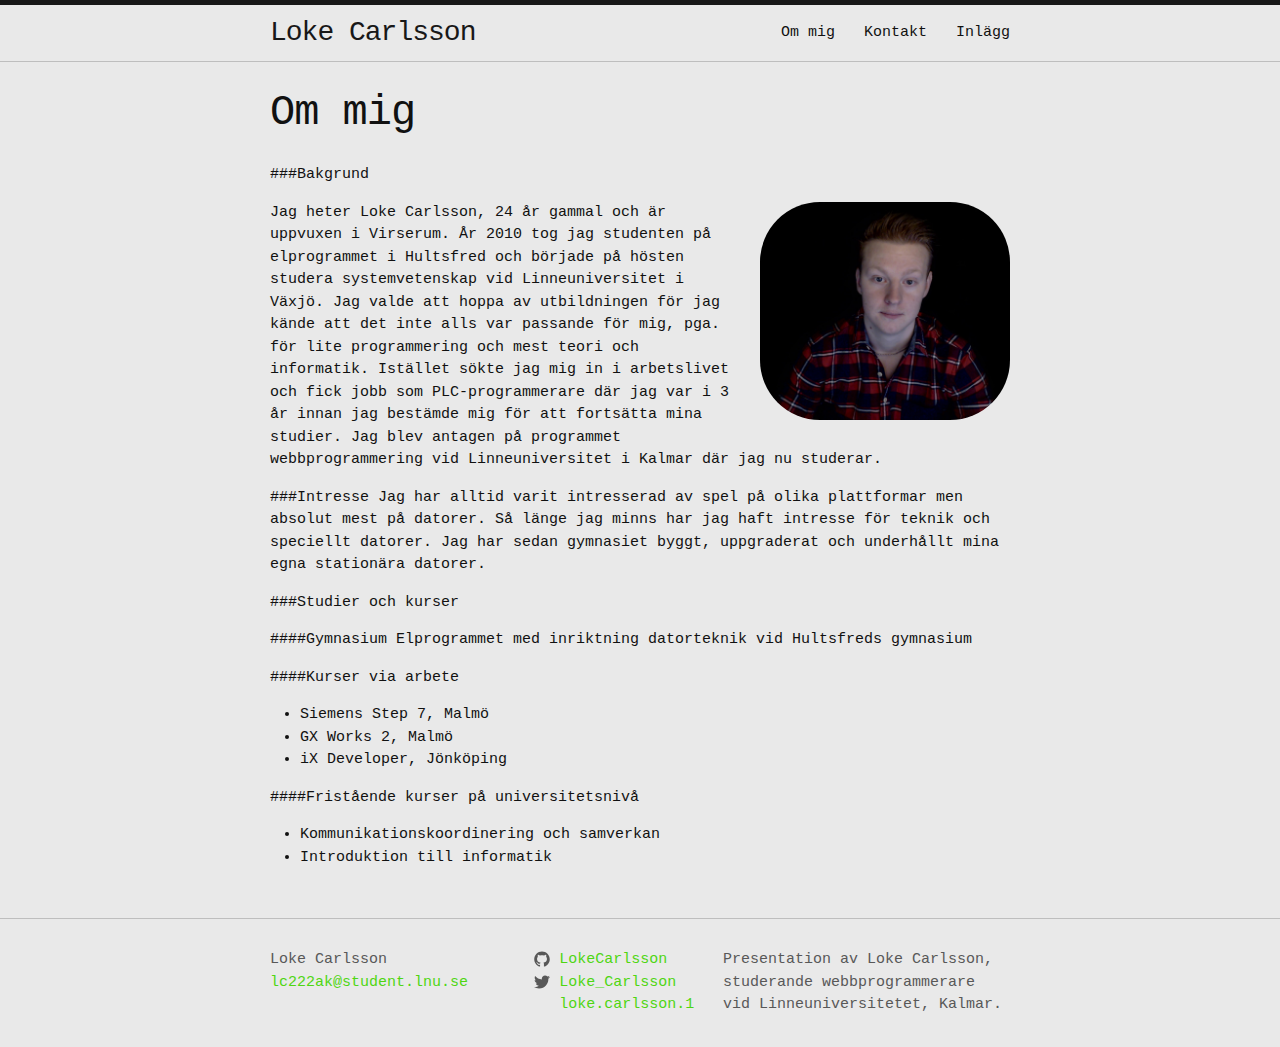
==== about/index.html @ 9b5ac3f1 "Deploy from Forestry.io" ====
<!DOCTYPE html>
<html>

  <head>
    <meta charset="utf-8">
    <meta name="viewport" content="width=device-width initial-scale=1" />
    <meta http-equiv="X-UA-Compatible" content="IE=edge">

    <title>Om mig</title>
    <meta name="description" content="Presentation av Loke Carlsson, studerande webbprogrammerare vid Linneuniversitetet, Kalmar.
">

    <link rel="stylesheet" href="/css/main.css">
    <link rel="canonical" href="http://yourdomain.com/about/">

    <meta property="og:title" content="Loke Carlsson"/>
    <meta property="og:url" content="http://lokecarlsson.github.io"/>
	<meta property="og:type" content="blog"/>
    <meta property="og:image" content="/pics/Loke.jpg"/>
    
</head>

  <body>

    <header class="site-header">

  <div class="wrapper">

    <a class="site-title" href="/">Loke Carlsson</a>

    <nav class="site-nav">
      <a href="#" class="menu-icon">
          <img src="/pics/hamburger.png" alt="Logo" id="logo"/>
      </a>

      <div class="trigger">
        
          
          <a class="page-link" href="/about/">Om mig</a>
          
        
          
        
          
          <a class="page-link" href="/contact/">Kontakt</a>
          
        
          
        
          
        
          
        
          
          <a class="page-link" href="/posts/">Inlägg</a>
          
        
      </div>
    </nav>

  </div>

</header>


    <div class="page-content">
      <div class="wrapper">
        <div class="post">

  <header class="post-header">
    <h1 class="post-title">Om mig</h1>
  </header>

  <article class="post-content">
    <p>###Bakgrund</p>

<p><img src="../pics/Loke.jpg" alt="Loke" class="picture" /></p>

<p>Jag heter Loke Carlsson, 24 år gammal och är uppvuxen i Virserum. År 2010 tog jag studenten på elprogrammet i Hultsfred och började på hösten studera systemvetenskap vid Linneuniversitet i Växjö. Jag valde att hoppa av utbildningen för jag kände att det inte alls var passande för mig, pga. för lite programmering och mest teori och informatik. Istället sökte jag mig in i arbetslivet och fick jobb som PLC-programmerare där jag var i 3 år innan jag bestämde mig för att fortsätta mina studier. Jag blev antagen på programmet webbprogrammering vid Linneuniversitet i Kalmar där jag nu studerar.</p>

<p>###Intresse
Jag har alltid varit intresserad av spel på olika plattformar men absolut mest på datorer. Så länge jag minns har jag haft intresse för teknik och speciellt datorer. Jag har sedan gymnasiet byggt, uppgraderat och underhållt mina egna stationära datorer.</p>

<p>###Studier och kurser</p>

<p>####Gymnasium
Elprogrammet med inriktning datorteknik vid Hultsfreds gymnasium</p>

<p>####Kurser via arbete</p>
<ul>
  <li>Siemens Step 7, Malmö</li>
  <li>GX Works 2, Malmö</li>
  <li>iX Developer, Jönköping</li>
</ul>

<p>####Fristående kurser på universitetsnivå</p>
<ul>
  <li>Kommunikationskoordinering och samverkan</li>
  <li>Introduktion till informatik</li>
</ul>

  </article>

</div>

      </div>
    </div>

    <footer class="site-footer">

  <div class="wrapper">

    <div class="footer-col-wrapper">
      <div class="footer-col  footer-col-1">
        <ul class="contact-list">
          <li>Loke Carlsson</li>
          <li><a href="mailto:lc222ak@student.lnu.se">lc222ak@student.lnu.se</a></li>
        </ul>
      </div>

      <div class="footer-col  footer-col-2">
        <ul class="social-media-list">
          
          <li>
            <a href="https://github.com/LokeCarlsson">
              <span class="icon  icon--github">
                <svg viewBox="0 0 16 16">
                  <path fill="#828282" d="M7.999,0.431c-4.285,0-7.76,3.474-7.76,7.761 c0,3.428,2.223,6.337,5.307,7.363c0.388,0.071,0.53-0.168,0.53-0.374c0-0.184-0.007-0.672-0.01-1.32 c-2.159,0.469-2.614-1.04-2.614-1.04c-0.353-0.896-0.862-1.135-0.862-1.135c-0.705-0.481,0.053-0.472,0.053-0.472 c0.779,0.055,1.189,0.8,1.189,0.8c0.692,1.186,1.816,0.843,2.258,0.645c0.071-0.502,0.271-0.843,0.493-1.037 C4.86,11.425,3.049,10.76,3.049,7.786c0-0.847,0.302-1.54,0.799-2.082C3.768,5.507,3.501,4.718,3.924,3.65 c0,0,0.652-0.209,2.134,0.796C6.677,4.273,7.34,4.187,8,4.184c0.659,0.003,1.323,0.089,1.943,0.261 c1.482-1.004,2.132-0.796,2.132-0.796c0.423,1.068,0.157,1.857,0.077,2.054c0.497,0.542,0.798,1.235,0.798,2.082 c0,2.981-1.814,3.637-3.543,3.829c0.279,0.24,0.527,0.713,0.527,1.437c0,1.037-0.01,1.874-0.01,2.129 c0,0.208,0.14,0.449,0.534,0.373c3.081-1.028,5.302-3.935,5.302-7.362C15.76,3.906,12.285,0.431,7.999,0.431z"/>
                </svg>
              </span>

              <span class="username">LokeCarlsson</span>
            </a>
          </li>
          

          
          <li>
            <a href="https://twitter.com/Loke_Carlsson">
              <span class="icon  icon--twitter">
                <svg viewBox="0 0 16 16">
                  <path fill="#828282" d="M15.969,3.058c-0.586,0.26-1.217,0.436-1.878,0.515c0.675-0.405,1.194-1.045,1.438-1.809
                  c-0.632,0.375-1.332,0.647-2.076,0.793c-0.596-0.636-1.446-1.033-2.387-1.033c-1.806,0-3.27,1.464-3.27,3.27 c0,0.256,0.029,0.506,0.085,0.745C5.163,5.404,2.753,4.102,1.14,2.124C0.859,2.607,0.698,3.168,0.698,3.767 c0,1.134,0.577,2.135,1.455,2.722C1.616,6.472,1.112,6.325,0.671,6.08c0,0.014,0,0.027,0,0.041c0,1.584,1.127,2.906,2.623,3.206 C3.02,9.402,2.731,9.442,2.433,9.442c-0.211,0-0.416-0.021-0.615-0.059c0.416,1.299,1.624,2.245,3.055,2.271 c-1.119,0.877-2.529,1.4-4.061,1.4c-0.264,0-0.524-0.015-0.78-0.046c1.447,0.928,3.166,1.469,5.013,1.469 c6.015,0,9.304-4.983,9.304-9.304c0-0.142-0.003-0.283-0.009-0.423C14.976,4.29,15.531,3.714,15.969,3.058z"/>
                </svg>
              </span>

              <span class="username">Loke_Carlsson</span>
            </a>
          </li>
          

          
          <li>
            <a href="https://facebook.com/loke.carlsson.1">
              <span class="icon  icon--facebook">
                <svg viewBox="0 0 16 16">
                  <path fill="#828282" d="M223.22,71.227c16.066-15.298,38.918-20.465,60.475-21.109c22.799-0.205,45.589-0.081,68.388-0.072
        c0.09,24.051,0.098,48.111-0.009,72.161c-14.734-0.026-29.478,0.036-44.212-0.026c-9.343-0.582-18.937,6.5-20.635,15.762
        c-0.224,16.093-0.081,32.195-0.072,48.289c21.61,0.089,43.22-0.027,64.829,0.054c-1.582,23.281-4.47,46.456-7.858,69.541
        c-19.088,0.179-38.187-0.018-57.274,0.099c-0.17,68.665,0.089,137.33-0.134,205.995c-28.352,0.116-56.721-0.054-85.072,0.08
        c-0.537-68.674,0.044-137.383-0.295-206.066c-13.832-0.144-27.672,0.099-41.503-0.116c0.053-23.085,0.018-46.169,0.026-69.246
        c13.822-0.169,27.654,0.036,41.477-0.098c0.42-22.442-0.421-44.91,0.438-67.333C203.175,101.384,209.943,83.493,223.22,71.227z"/>
                </svg>
              </span>

              <span class="username">loke.carlsson.1</span>
            </a>
          </li>
          
        </ul>
      </div>

      <div class="footer-col  footer-col-3">
        <p class="text">Presentation av Loke Carlsson, studerande webbprogrammerare vid Linneuniversitetet, Kalmar.
</p>
      </div>
    </div>
  </div>

</footer>


  </body>

</html>
---- css/main.css ----
/**
 * Reset some basic elements
 */
body, h1, h2, h3, h4, h5, h6,
p, blockquote, pre, hr,
dl, dd, ol, ul, figure {
  margin: 0;
  padding: 0; }

/**
 * Basic styling
 */
html {
  position: relative;
  min-height: 100%; }

body {
  font-family: "Lucida Console", Monaco, monospace;
  font-size: 15px;
  line-height: 1.5;
  font-weight: 300;
  color: #111;
  background-color: #E9E9E9;
  -webkit-text-size-adjust: 100%;
  margin: 0 0 100px; }

footer {
  position: absolute;
  left: 0;
  bottom: 0;
  height: 50px;
  width: 100%; }

/**
 * Set `margin-bottom` to maintain vertical rhythm
 */
h1, h2, h3, h4, h5, h6,
p, blockquote, pre,
ul, ol, dl, figure,
.highlight {
  margin-bottom: 15px; }

/**
 * Images
 */
img {
  max-width: 100%;
  vertical-align: middle; }

/**
 * Figures
 */
figure > img {
  display: block; }

figcaption {
  font-size: 13.125px; }

/**
 * Lists
 */
ul, ol {
  margin-left: 30px; }

li > ul,
li > ol {
  margin-bottom: 0; }

/**
 * Headings
 */
h1, h2, h3, h4, h5, h6 {
  font-weight: 300; }

/**
 * Links
 */
a {
  color: #4FD612;
  text-decoration: none; }
  a:visited {
    color: #358f0c; }
  a:hover {
    color: #111;
    text-decoration: underline; }

/**
 * Blockquotes
 */
blockquote {
  color: #585858;
  border-left: 4px solid #bebebe;
  padding-left: 15px;
  font-size: 18px;
  letter-spacing: -1px;
  font-style: italic; }
  blockquote > :last-child {
    margin-bottom: 0; }

/**
 * Code formatting
 */
pre,
code {
  font-size: 15px;
  border: 1px solid #bebebe;
  border-radius: 3px;
  background-color: #eef; }

code {
  padding: 1px 5px; }

pre {
  padding: 8px 12px;
  overflow-x: scroll; }
  pre > code {
    border: 0;
    padding-right: 0;
    padding-left: 0; }

/**
 * Wrapper
 */
.wrapper {
  max-width: -webkit-calc(800px - (30px * 2));
  max-width: calc(800px - (30px * 2));
  margin-right: auto;
  margin-left: auto;
  padding-right: 30px;
  padding-left: 30px; }
  @media screen and (max-width: 800px) {
    .wrapper {
      max-width: -webkit-calc(800px - (30px));
      max-width: calc(800px - (30px));
      padding-right: 15px;
      padding-left: 15px; } }

/**
 * Clearfix
 */
.wrapper:after, .footer-col-wrapper:after {
  content: "";
  display: table;
  clear: both; }

/**
 * Icons
 */
.icon > svg {
  display: inline-block;
  width: 16px;
  height: 16px;
  vertical-align: middle; }
  .icon > svg path {
    fill: #585858; }

/**
 * Contact form
 */
.container {
  max-width: 400px;
  width: 100%;
  margin: 40px auto;
  position: relative; }

#contact {
  background: #F9F9F9;
  padding: 20px;
  margin: 20px; }

#contact h3 {
  color: #F96;
  display: block;
  font-size: 30px;
  font-weight: 400; }

#contact h4 {
  margin: 5px 0 15px;
  display: block;
  font-size: 13px; }

fieldset {
  border: medium none !important;
  margin: 0 0 10px;
  min-width: 90%;
  padding: 0;
  width: 95%; }

#contact input[type="text"], #contact input[type="email"], #contact input[type="tel"], #contact input[type="url"], #contact textarea {
  width: 100%;
  border: 1px solid #CCC;
  background: #FFF;
  margin: 0 0 5px;
  padding: 10px; }

#contact input[type="text"]:hover, #contact input[type="email"]:hover, #contact input[type="tel"]:hover, #contact input[type="url"]:hover, #contact textarea:hover {
  -webkit-transition: border-color 0.3s ease-in-out;
  -moz-transition: border-color 0.3s ease-in-out;
  transition: border-color 0.3s ease-in-out;
  border: 1px solid #AAA; }

#contact textarea {
  height: 100px;
  max-width: 100%;
  resize: none; }

#contact button[type="submit"] {
  cursor: pointer;
  width: 100%;
  border: none;
  background: #4FD612;
  color: #FFF;
  margin: 0 0 5px;
  padding: 10px;
  font-size: 15px; }

#contact button[type="submit"]:hover {
  background: #358f0c;
  -webkit-transition: background 0.3s ease-in-out;
  -moz-transition: background 0.3s ease-in-out;
  transition: background-color 0.3s ease-in-out; }

#contact button[type="submit"]:active {
  box-shadow: inset 0 1px 3px rgba(0, 0, 0, 0.5); }

#contact input:focus, #contact textarea:focus {
  outline: 0;
  border: 1px solid #999; }

::-webkit-input-placeholder {
  color: #888; }

:-moz-placeholder {
  color: #888; }

::-moz-placeholder {
  color: #888; }

:-ms-input-placeholder {
  color: #888; }

/**
 * Site header
 */
.site-header {
  border-top: 5px solid #181818;
  border-bottom: 1px solid #bebebe;
  min-height: 56px;
  position: relative; }

.site-title {
  font-size: 28px;
  line-height: 56px;
  letter-spacing: -1px;
  margin-bottom: 0;
  float: left; }
  .site-title, .site-title:visited {
    color: #181818; }

.site-nav {
  float: right;
  line-height: 56px; }
  .site-nav .menu-icon {
    display: none; }
  .site-nav .page-link {
    color: #111;
    line-height: 1.5; }
    .site-nav .page-link:not(:first-child) {
      margin-left: 20px; }
  @media screen and (max-width: 600px) {
    .site-nav {
      position: absolute;
      top: 9px;
      right: 30px;
      background-color: #E9E9E9;
      border: 1px solid #bebebe;
      border-radius: 5px;
      text-align: right; }
      .site-nav .menu-icon {
        display: block;
        float: right;
        width: 36px;
        line-height: 0;
        padding: 3px;
        text-align: center; }
      .site-nav .trigger {
        clear: both;
        display: none; }
      .site-nav:hover .trigger {
        display: block;
        padding-bottom: 5px; }
      .site-nav .page-link {
        display: block;
        padding: 5px 10px; } }

/**
 * Site footer
 */
.site-footer {
  border-top: 1px solid #bebebe;
  padding: 30px 0; }

.footer-heading {
  font-size: 18px;
  margin-bottom: 15px; }

.contact-list,
.social-media-list {
  list-style: none;
  margin-left: 0; }

.footer-col-wrapper {
  font-size: 15px;
  color: #585858;
  margin-left: -15px; }

.footer-col {
  float: left;
  margin-bottom: 15px;
  padding-left: 15px; }

.footer-col-1 {
  width: -webkit-calc(35% - (30px / 2));
  width: calc(35% - (30px / 2)); }

.footer-col-2 {
  width: -webkit-calc(25% - (30px / 2));
  width: calc(25% - (30px / 2)); }

.footer-col-3 {
  width: -webkit-calc(40% - (30px / 2));
  width: calc(40% - (30px / 2)); }

@media screen and (max-width: 800px) {
  .footer-col-1,
  .footer-col-2 {
    width: -webkit-calc(50% - (30px / 2));
    width: calc(50% - (30px / 2)); }

  .footer-col-3 {
    width: -webkit-calc(100% - (30px / 2));
    width: calc(100% - (30px / 2)); } }
@media screen and (max-width: 600px) {
  .footer-col {
    float: none;
    width: -webkit-calc(100% - (30px / 2));
    width: calc(100% - (30px / 2)); } }
#freepik {
  font-size: 10px;
  text-align: center; }

/**
 * Page content
 */
.page-content {
  padding: 30px 0; }

.page-heading {
  font-size: 20px; }

.post-list {
  margin-left: 0;
  list-style: none; }
  .post-list > li {
    margin-bottom: 30px; }

.post-meta {
  font-size: 13.125px;
  color: #585858; }

.post-link {
  display: block;
  font-size: 24px; }

/**
 * Posts
 */
.post-header {
  margin-bottom: 30px; }

.post-title {
  font-size: 42px;
  letter-spacing: -1px;
  line-height: 1; }
  @media screen and (max-width: 800px) {
    .post-title {
      font-size: 36px; } }

.post-content {
  margin-bottom: 30px; }
  .post-content h2 {
    font-size: 32px; }
    @media screen and (max-width: 800px) {
      .post-content h2 {
        font-size: 28px; } }
  .post-content h3 {
    font-size: 26px;
    color: #358f0c; }
    @media screen and (max-width: 800px) {
      .post-content h3 {
        font-size: 22px; } }
  .post-content h4 {
    font-size: 20px;
    color: #4FD612; }
    @media screen and (max-width: 800px) {
      .post-content h4 {
        font-size: 18px; } }

.picture {
  width: 250px;
  border-radius: 60px;
  float: right;
  margin-left: 30px;
  margin-bottom: 20px; }

/**
 * Syntax highlighting styles
 */
.highlight {
  background: #fff; }
  .highlight .c {
    color: #998;
    font-style: italic; }
  .highlight .err {
    color: #a61717;
    background-color: #e3d2d2; }
  .highlight .k {
    font-weight: bold; }
  .highlight .o {
    font-weight: bold; }
  .highlight .cm {
    color: #998;
    font-style: italic; }
  .highlight .cp {
    color: #999;
    font-weight: bold; }
  .highlight .c1 {
    color: #998;
    font-style: italic; }
  .highlight .cs {
    color: #999;
    font-weight: bold;
    font-style: italic; }
  .highlight .gd {
    color: #000;
    background-color: #fdd; }
  .highlight .gd .x {
    color: #000;
    background-color: #faa; }
  .highlight .ge {
    font-style: italic; }
  .highlight .gr {
    color: #a00; }
  .highlight .gh {
    color: #999; }
  .highlight .gi {
    color: #000;
    background-color: #dfd; }
  .highlight .gi .x {
    color: #000;
    background-color: #afa; }
  .highlight .go {
    color: #888; }
  .highlight .gp {
    color: #555; }
  .highlight .gs {
    font-weight: bold; }
  .highlight .gu {
    color: #aaa; }
  .highlight .gt {
    color: #a00; }
  .highlight .kc {
    font-weight: bold; }
  .highlight .kd {
    font-weight: bold; }
  .highlight .kp {
    font-weight: bold; }
  .highlight .kr {
    font-weight: bold; }
  .highlight .kt {
    color: #458;
    font-weight: bold; }
  .highlight .m {
    color: #099; }
  .highlight .s {
    color: #d14; }
  .highlight .na {
    color: #008080; }
  .highlight .nb {
    color: #0086B3; }
  .highlight .nc {
    color: #458;
    font-weight: bold; }
  .highlight .no {
    color: #008080; }
  .highlight .ni {
    color: #800080; }
  .highlight .ne {
    color: #900;
    font-weight: bold; }
  .highlight .nf {
    color: #900;
    font-weight: bold; }
  .highlight .nn {
    color: #555; }
  .highlight .nt {
    color: #000080; }
  .highlight .nv {
    color: #008080; }
  .highlight .ow {
    font-weight: bold; }
  .highlight .w {
    color: #bbb; }
  .highlight .mf {
    color: #099; }
  .highlight .mh {
    color: #099; }
  .highlight .mi {
    color: #099; }
  .highlight .mo {
    color: #099; }
  .highlight .sb {
    color: #d14; }
  .highlight .sc {
    color: #d14; }
  .highlight .sd {
    color: #d14; }
  .highlight .s2 {
    color: #d14; }
  .highlight .se {
    color: #d14; }
  .highlight .sh {
    color: #d14; }
  .highlight .si {
    color: #d14; }
  .highlight .sx {
    color: #d14; }
  .highlight .sr {
    color: #009926; }
  .highlight .s1 {
    color: #d14; }
  .highlight .ss {
    color: #990073; }
  .highlight .bp {
    color: #999; }
  .highlight .vc {
    color: #008080; }
  .highlight .vg {
    color: #008080; }
  .highlight .vi {
    color: #008080; }
  .highlight .il {
    color: #099; }
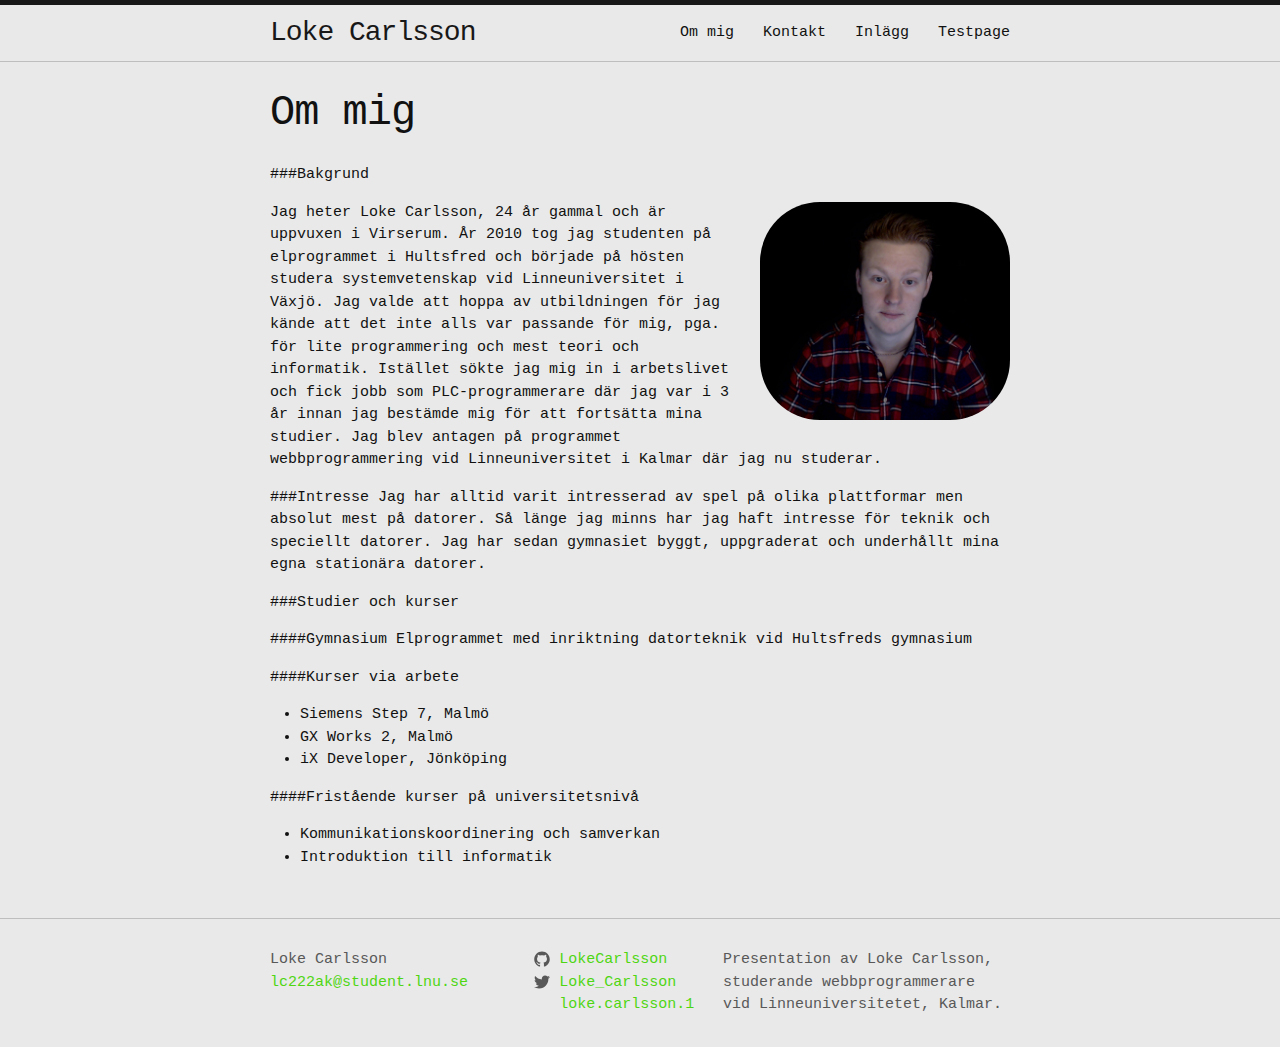
==== commit 403c0e41: "Deploy from Forestry.io" ====
--- a/about/index.html
+++ b/about/index.html
@@ -53,6 +53,10 @@
         
           
           <a class="page-link" href="/posts/">Inlägg</a>
+          
+        
+          
+          <a class="page-link" href="/testpage.html">Testpage</a>
           
         
       </div>
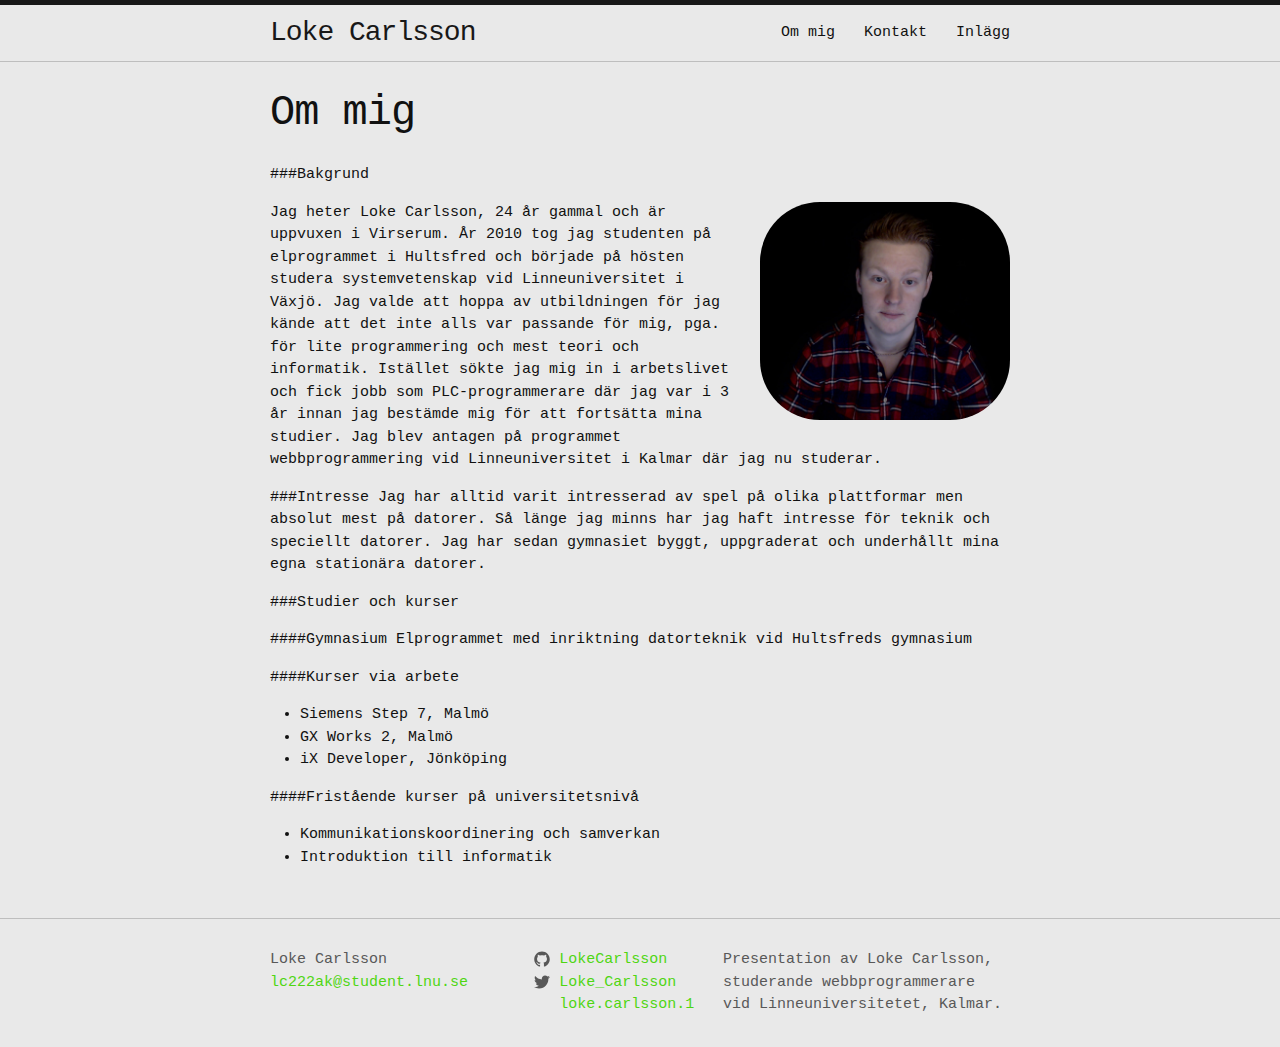
==== commit 01320c25: "Deploy from Forestry.io" ====
--- a/about/index.html
+++ b/about/index.html
@@ -53,10 +53,6 @@
         
           
           <a class="page-link" href="/posts/">Inlägg</a>
-          
-        
-          
-          <a class="page-link" href="/testpage.html">Testpage</a>
           
         
       </div>
